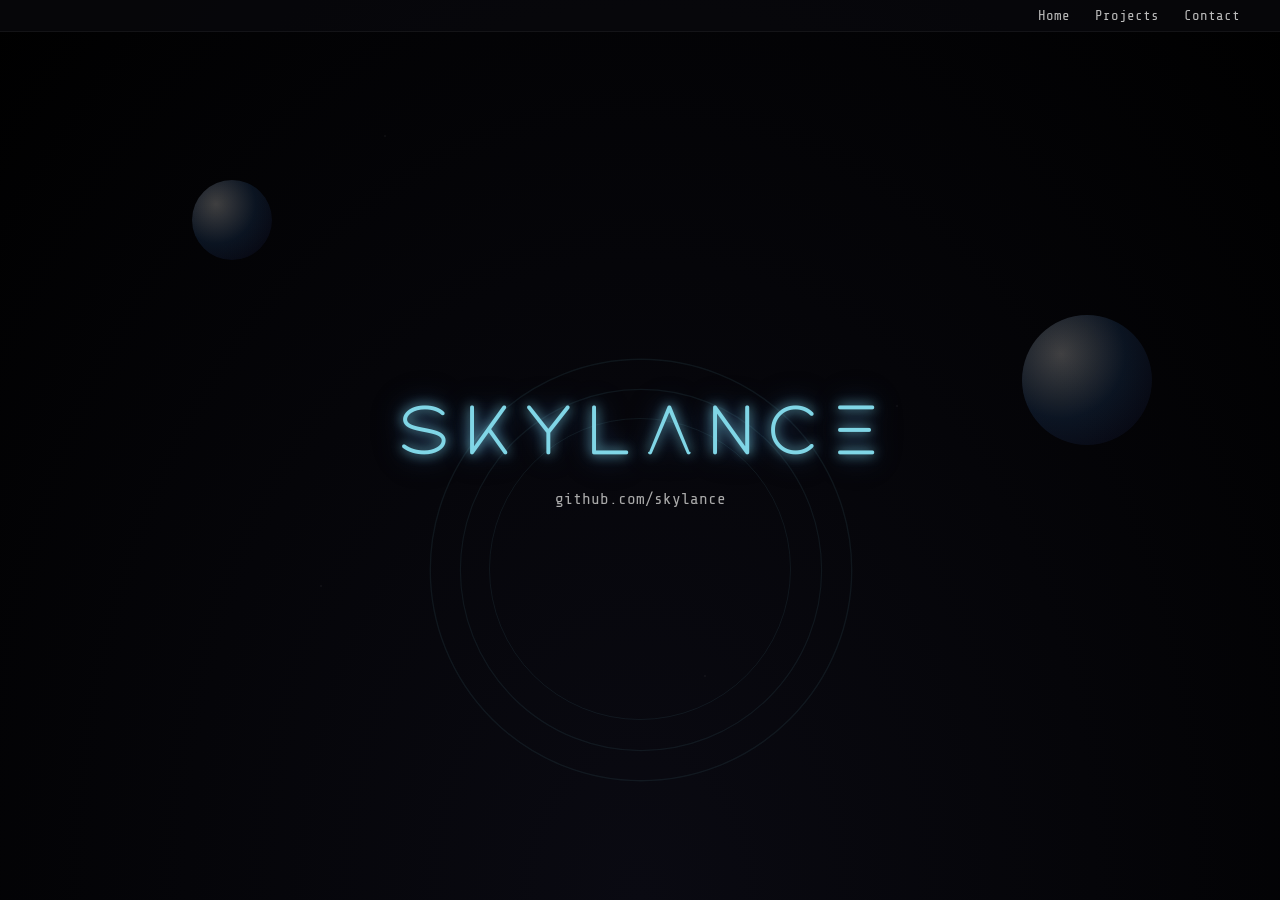
==== http-server/static/index.html @ 03848929 "develop | pre-works" ====
<!DOCTYPE html>
<html lang="en">
<head>
  <meta charset="UTF-8">
  <meta name="viewport" content="width=device-width, initial-scale=1.0">
  <title>skylance</title>

  <link href="https://fonts.googleapis.com/css2?family=Share+Tech+Mono&display=swap" rel="stylesheet">

  <style>
    @font-face {
      font-family: "RocketWildness";
      src: url("fonts/Rocket Wildness.ttf") format("truetype");
      font-weight: normal;
      font-style: normal;
    }

    body {
      margin: 0;
      padding: 0;
      background: radial-gradient(ellipse at bottom, #0a0a12 0%, #000 100%);
      color: #eae7f2;
      font-family: "Share Tech Mono", monospace;
      overflow: hidden;
    }

    header {
      position: fixed;
      top: 0;
      width: 100%;
      background: rgba(10, 10, 15, 0.6);
      padding: 8px 0; 
      border-bottom: 1px solid rgba(255,255,255,0.05);
      z-index: 100;
    }

    .header-container {
      display: flex;
      justify-content: flex-end;
      gap: 25px;
      font-size: 14px;
      max-width: 1200px;
      margin: 0 auto;
      padding: 0 20px;
    }

    header a {
      color: #bbb;
      text-decoration: none;
      transition: color 0.3s ease, text-shadow 0.3s ease;
      white-space: nowrap; 
    }

    header a:hover {
      color: #80d7e6;
      text-shadow: 0 0 6px #80d7e6, 0 0 12px #4895ef;
    }

    main {
      height: 100vh;
      display: flex;
      flex-direction: column;
      justify-content: center;
      align-items: center;
      text-align: center;
      padding: 0 20px;
      position: relative;
    }

    h1 {
      font-family: "RocketWildness", sans-serif;
      font-size: 72px;
      margin: 0;
      color: #80d6e6;
      letter-spacing: 8px;
      text-shadow: 0 0 12px rgba(128, 215, 230, 0.9),
                   0 0 24px rgba(72, 149, 239, 0.6),
                   0 0 36px rgba(36, 0, 70, 0.4);
      animation: fadeIn 2.5s ease;
    }

    .github-link {
      margin-top: 20px;
      font-size: 16px;
      color: #aaa;
      text-decoration: none;
      transition: color 0.3s ease, text-shadow 0.3s ease;
    }

    .github-link:hover {
      color: #80d6e6;
      text-shadow: 0 0 6px #80d6e6, 0 0 16px #4895ef;
    }

    .stars {
      position: fixed;
      top: 0;
      left: 0;
      width: 100%;
      height: 100%;
      z-index: -2;
      background: url("https://www.transparenttextures.com/patterns/dark-mosaic.png");
      opacity: 0.08;
    }

    .star {
      position: absolute;
      width: 2px;
      height: 2px;
      background: white;
      border-radius: 50%;
      opacity: 0.7;
      animation: twinkle 5s infinite ease-in-out;
    }

    @keyframes twinkle {
      0%, 100% { opacity: 0.3; }
      50% { opacity: 1; }
    }

    .planet {
      position: absolute;
      border-radius: 50%;
      background: radial-gradient(circle at 30% 30%, rgba(255,255,255,0.4), rgba(72,149,239,0.2), rgba(36,0,70,0.15));
      opacity: 0.6;
      animation: float 25s infinite alternate ease-in-out;
    }

    .planet.one {
      width: 80px;
      height: 80px;
      top: 20%;
      left: 15%;
    }

    .planet.two {
      width: 130px;
      height: 130px;
      top: 35%;
      right: 10%;
    }

    @keyframes float {
      from { transform: translateY(0px); }
      to { transform: translateY(25px); }
    }

    .ripples {
      position: absolute;
      bottom: 20%;
      width: 300px;
      height: 300px;
      border-radius: 50%;
      border: 1px solid rgba(128,215,230,0.08);
      animation: ripple 6s infinite ease-in-out;
    }

    .ripples::before,
    .ripples::after {
      content: "";
      position: absolute;
      border-radius: 50%;
      border: 1px solid rgba(128,215,230,0.08);
      width: 100%;
      height: 100%;
      left: 0;
      top: 0;
    }

    .ripples::before {
      transform: scale(1.2);
      animation: ripple 7s infinite ease-in-out;
    }

    .ripples::after {
      transform: scale(1.4);
      animation: ripple 8s infinite ease-in-out;
    }

    @keyframes ripple {0%, 100% { transform: scale(1); opacity: 0.3; }
      50% { transform: scale(1.1); opacity: 0.6; }
    }

    @keyframes fadeIn {
      from { opacity: 0; transform: translateY(20px); }
      to { opacity: 1; transform: translateY(0); }
    }

    @media (max-width: 768px) {
      .header-container {
        justify-content: center;
        gap: 15px;
      }
      
      h1 {
        font-size: 48px;
      }
    }

    @media (max-width: 480px) {
      .header-container {
        flex-wrap: wrap;
        gap: 10px;
        justify-content: center;
      }
      
      h1 {
        font-size: 36px;
        letter-spacing: 4px;
      }
    }
  </style>
</head>
<body>
  <div class="stars">
    <div class="star" style="top:15%;left:30%;animation-delay:1s"></div>
    <div class="star" style="top:45%;left:70%;animation-delay:2s"></div>
    <div class="star" style="top:65%;left:25%;animation-delay:3s"></div>
    <div class="star" style="top:75%;left:55%;animation-delay:0.5s"></div>
  </div>

  <div class="planet one"></div>
  <div class="planet two"></div>

  <header>
    <div class="header-container"> 
      <a href="#">Home</a>
      <a href="#">Projects</a>
      <a href="#">Contact</a>
    </div>
  </header>

  <main>
    <h1>skylance</h1>
    <a class="github-link" href="https://github.com/skylance" target="_blank">github.com/skylance</a>
    <div class="ripples"></div>
  </main>
</body>
</html>
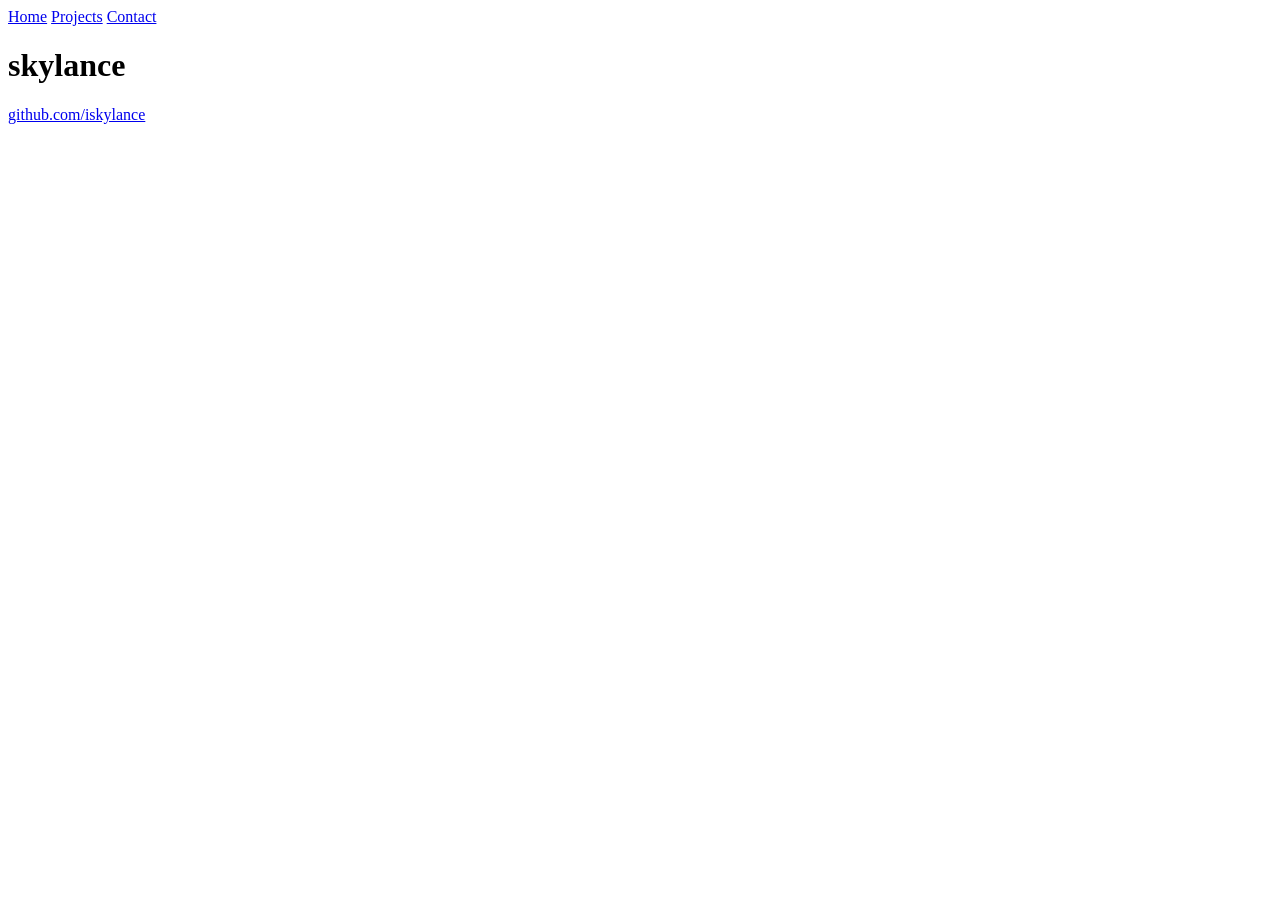
==== commit 6a659266: "develop | try to replace <style> with style.css file" ====
--- a/http-server/static/index.html
+++ b/http-server/static/index.html
@@ -1,216 +1,16 @@
 <!DOCTYPE html>
 <html lang="en">
+
 <head>
   <meta charset="UTF-8">
   <meta name="viewport" content="width=device-width, initial-scale=1.0">
-  <title>skylance</title>
+  <title>SKYLANCE</title>
 
   <link href="https://fonts.googleapis.com/css2?family=Share+Tech+Mono&display=swap" rel="stylesheet">
+  <link rel="stylesheet" href="/style/style.css">
 
-  <style>
-    @font-face {
-      font-family: "RocketWildness";
-      src: url("fonts/Rocket Wildness.ttf") format("truetype");
-      font-weight: normal;
-      font-style: normal;
-    }
+</head>
 
-    body {
-      margin: 0;
-      padding: 0;
-      background: radial-gradient(ellipse at bottom, #0a0a12 0%, #000 100%);
-      color: #eae7f2;
-      font-family: "Share Tech Mono", monospace;
-      overflow: hidden;
-    }
-
-    header {
-      position: fixed;
-      top: 0;
-      width: 100%;
-      background: rgba(10, 10, 15, 0.6);
-      padding: 8px 0; 
-      border-bottom: 1px solid rgba(255,255,255,0.05);
-      z-index: 100;
-    }
-
-    .header-container {
-      display: flex;
-      justify-content: flex-end;
-      gap: 25px;
-      font-size: 14px;
-      max-width: 1200px;
-      margin: 0 auto;
-      padding: 0 20px;
-    }
-
-    header a {
-      color: #bbb;
-      text-decoration: none;
-      transition: color 0.3s ease, text-shadow 0.3s ease;
-      white-space: nowrap; 
-    }
-
-    header a:hover {
-      color: #80d7e6;
-      text-shadow: 0 0 6px #80d7e6, 0 0 12px #4895ef;
-    }
-
-    main {
-      height: 100vh;
-      display: flex;
-      flex-direction: column;
-      justify-content: center;
-      align-items: center;
-      text-align: center;
-      padding: 0 20px;
-      position: relative;
-    }
-
-    h1 {
-      font-family: "RocketWildness", sans-serif;
-      font-size: 72px;
-      margin: 0;
-      color: #80d6e6;
-      letter-spacing: 8px;
-      text-shadow: 0 0 12px rgba(128, 215, 230, 0.9),
-                   0 0 24px rgba(72, 149, 239, 0.6),
-                   0 0 36px rgba(36, 0, 70, 0.4);
-      animation: fadeIn 2.5s ease;
-    }
-
-    .github-link {
-      margin-top: 20px;
-      font-size: 16px;
-      color: #aaa;
-      text-decoration: none;
-      transition: color 0.3s ease, text-shadow 0.3s ease;
-    }
-
-    .github-link:hover {
-      color: #80d6e6;
-      text-shadow: 0 0 6px #80d6e6, 0 0 16px #4895ef;
-    }
-
-    .stars {
-      position: fixed;
-      top: 0;
-      left: 0;
-      width: 100%;
-      height: 100%;
-      z-index: -2;
-      background: url("https://www.transparenttextures.com/patterns/dark-mosaic.png");
-      opacity: 0.08;
-    }
-
-    .star {
-      position: absolute;
-      width: 2px;
-      height: 2px;
-      background: white;
-      border-radius: 50%;
-      opacity: 0.7;
-      animation: twinkle 5s infinite ease-in-out;
-    }
-
-    @keyframes twinkle {
-      0%, 100% { opacity: 0.3; }
-      50% { opacity: 1; }
-    }
-
-    .planet {
-      position: absolute;
-      border-radius: 50%;
-      background: radial-gradient(circle at 30% 30%, rgba(255,255,255,0.4), rgba(72,149,239,0.2), rgba(36,0,70,0.15));
-      opacity: 0.6;
-      animation: float 25s infinite alternate ease-in-out;
-    }
-
-    .planet.one {
-      width: 80px;
-      height: 80px;
-      top: 20%;
-      left: 15%;
-    }
-
-    .planet.two {
-      width: 130px;
-      height: 130px;
-      top: 35%;
-      right: 10%;
-    }
-
-    @keyframes float {
-      from { transform: translateY(0px); }
-      to { transform: translateY(25px); }
-    }
-
-    .ripples {
-      position: absolute;
-      bottom: 20%;
-      width: 300px;
-      height: 300px;
-      border-radius: 50%;
-      border: 1px solid rgba(128,215,230,0.08);
-      animation: ripple 6s infinite ease-in-out;
-    }
-
-    .ripples::before,
-    .ripples::after {
-      content: "";
-      position: absolute;
-      border-radius: 50%;
-      border: 1px solid rgba(128,215,230,0.08);
-      width: 100%;
-      height: 100%;
-      left: 0;
-      top: 0;
-    }
-
-    .ripples::before {
-      transform: scale(1.2);
-      animation: ripple 7s infinite ease-in-out;
-    }
-
-    .ripples::after {
-      transform: scale(1.4);
-      animation: ripple 8s infinite ease-in-out;
-    }
-
-    @keyframes ripple {0%, 100% { transform: scale(1); opacity: 0.3; }
-      50% { transform: scale(1.1); opacity: 0.6; }
-    }
-
-    @keyframes fadeIn {
-      from { opacity: 0; transform: translateY(20px); }
-      to { opacity: 1; transform: translateY(0); }
-    }
-
-    @media (max-width: 768px) {
-      .header-container {
-        justify-content: center;
-        gap: 15px;
-      }
-      
-      h1 {
-        font-size: 48px;
-      }
-    }
-
-    @media (max-width: 480px) {
-      .header-container {
-        flex-wrap: wrap;
-        gap: 10px;
-        justify-content: center;
-      }
-      
-      h1 {
-        font-size: 36px;
-        letter-spacing: 4px;
-      }
-    }
-  </style>
-</head>
 <body>
   <div class="stars">
     <div class="star" style="top:15%;left:30%;animation-delay:1s"></div>
@@ -223,17 +23,18 @@
   <div class="planet two"></div>
 
   <header>
-    <div class="header-container"> 
+    <div class="header-container">
       <a href="#">Home</a>
-      <a href="#">Projects</a>
+      <a href="/static/projects.html">Projects</a>
       <a href="#">Contact</a>
     </div>
   </header>
 
   <main>
     <h1>skylance</h1>
-    <a class="github-link" href="https://github.com/skylance" target="_blank">github.com/skylance</a>
+    <a class="github-link" href="https://github.com/iskylance" target="_blank">github.com/iskylance</a>
     <div class="ripples"></div>
   </main>
 </body>
+
 </html>
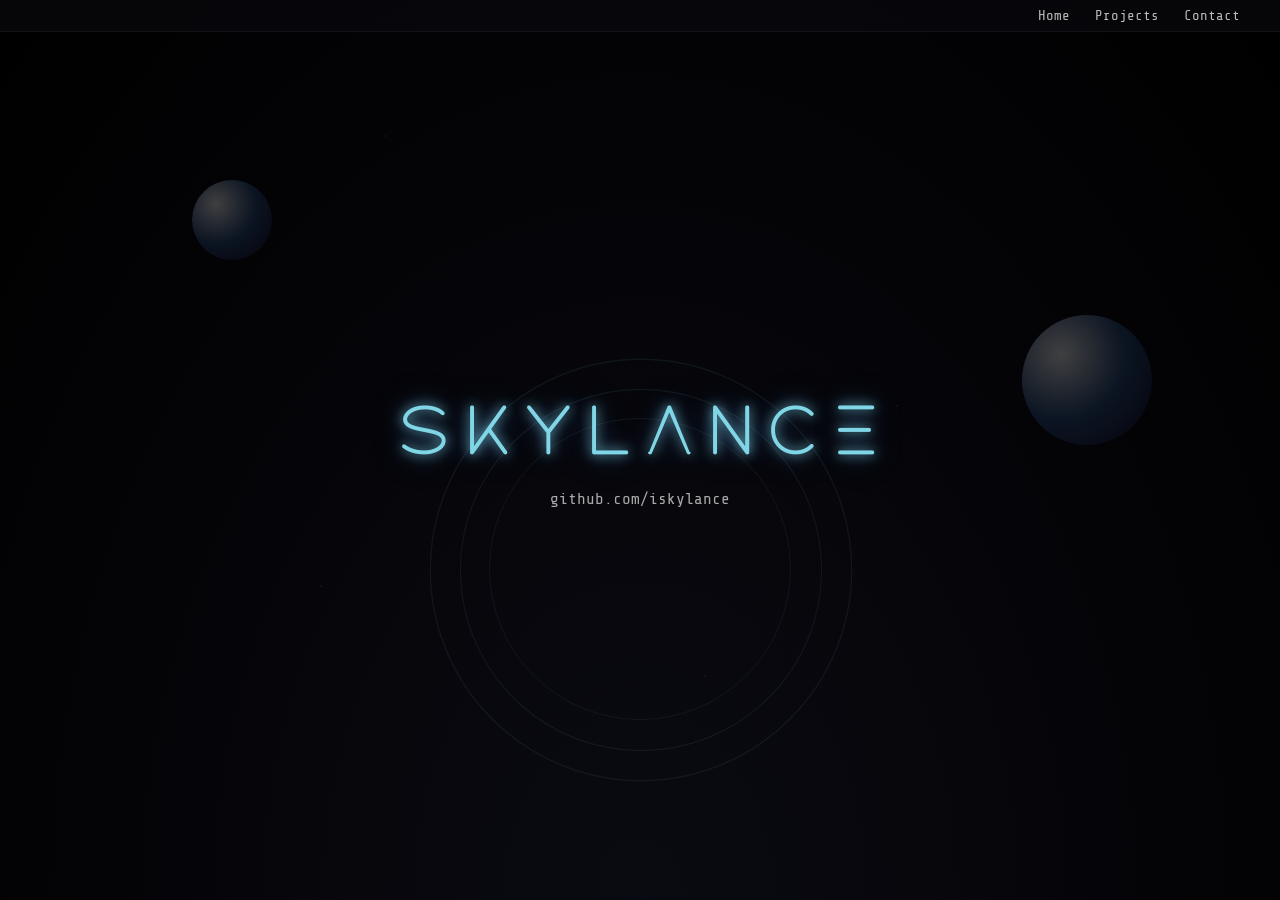
==== commit 42614d2b: "develop | style.css fix" ====
--- a/http-server/static/index.html
+++ b/http-server/static/index.html
@@ -7,7 +7,7 @@
   <title>SKYLANCE</title>
 
   <link href="https://fonts.googleapis.com/css2?family=Share+Tech+Mono&display=swap" rel="stylesheet">
-  <link rel="stylesheet" href="/style/style.css">
+  <link rel="stylesheet" href="style.css">
 
 </head>
 
--- a/http-server/static/style.css
+++ b/http-server/static/style.css
@@ -0,0 +1,230 @@
+@font-face {
+    font-family: "RocketWildness";
+    src: url("fonts/Rocket Wildness.ttf") format("truetype");
+    font-weight: normal;
+    font-style: normal;
+}
+
+body {
+    margin: 0;
+    padding: 0;
+    background: radial-gradient(ellipse at bottom, #0a0a12 0%, #000 100%);
+    color: #eae7f2;
+    font-family: "Share Tech Mono", monospace;
+    overflow: hidden;
+}
+
+header {
+    position: fixed;
+    top: 0;
+    width: 100%;
+    background: rgba(10, 10, 15, 0.6);
+    padding: 8px 0;
+    border-bottom: 1px solid rgba(255, 255, 255, 0.05);
+    z-index: 100;
+}
+
+.header-container {
+    display: flex;
+    justify-content: flex-end;
+    gap: 25px;
+    font-size: 14px;
+    max-width: 1200px;
+    margin: 0 auto;
+    padding: 0 20px;
+}
+
+header a {
+    color: #bbb;
+    text-decoration: none;
+    transition: color 0.3s ease, text-shadow 0.3s ease;
+    white-space: nowrap;
+}
+
+header a:hover {
+    color: #80d7e6;
+    text-shadow: 0 0 6px #80d7e6, 0 0 12px #4895ef;
+}
+
+main {
+    height: 100vh;
+    display: flex;
+    flex-direction: column;
+    justify-content: center;
+    align-items: center;
+    text-align: center;
+    padding: 0 20px;
+    position: relative;
+}
+
+h1 {
+    font-family: "RocketWildness", sans-serif;
+    font-size: 72px;
+    margin: 0;
+    color: #80d6e6;
+    letter-spacing: 8px;
+    text-shadow: 0 0 12px rgba(128, 215, 230, 0.9),
+        0 0 24px rgba(72, 149, 239, 0.6),
+        0 0 36px rgba(36, 0, 70, 0.4);
+    animation: fadeIn 2.5s ease;
+}
+
+.github-link {
+    margin-top: 20px;
+    font-size: 16px;
+    color: #aaa;
+    text-decoration: none;
+    transition: color 0.3s ease, text-shadow 0.3s ease;
+}
+
+.github-link:hover {
+    color: #80d6e6;
+    text-shadow: 0 0 6px #80d6e6, 0 0 16px #4895ef;
+}
+
+.stars {
+    position: fixed;
+    top: 0;
+    left: 0;
+    width: 100%;
+    height: 100%;
+    z-index: -2;
+    background: url("https://www.transparenttextures.com/patterns/dark-mosaic.png");
+    opacity: 0.08;
+}
+
+.star {
+    position: absolute;
+    width: 2px;
+    height: 2px;
+    background: white;
+    border-radius: 50%;
+    opacity: 0.7;
+    animation: twinkle 5s infinite ease-in-out;
+}
+
+@keyframes twinkle {
+
+    0%,
+    100% {
+        opacity: 0.3;
+    }
+
+    50% {
+        opacity: 1;
+    }
+}
+
+.planet {
+    position: absolute;
+    border-radius: 50%;
+    background: radial-gradient(circle at 30% 30%, rgba(255, 255, 255, 0.4), rgba(72, 149, 239, 0.2), rgba(36, 0, 70, 0.15));
+    opacity: 0.6;
+    animation: float 25s infinite alternate ease-in-out;
+}
+
+.planet.one {
+    width: 80px;
+    height: 80px;
+    top: 20%;
+    left: 15%;
+}
+
+.planet.two {
+    width: 130px;
+    height: 130px;
+    top: 35%;
+    right: 10%;
+}
+
+@keyframes float {
+    from {
+        transform: translateY(0px);
+    }
+
+    to {
+        transform: translateY(25px);
+    }
+}
+
+.ripples {
+    position: absolute;
+    bottom: 20%;
+    width: 300px;
+    height: 300px;
+    border-radius: 50%;
+    border: 1px solid rgba(128, 215, 230, 0.08);
+    animation: ripple 6s infinite ease-in-out;
+}
+
+.ripples::before,
+.ripples::after {
+    content: "";
+    position: absolute;
+    border-radius: 50%;
+    border: 1px solid rgba(128, 215, 230, 0.08);
+    width: 100%;
+    height: 100%;
+    left: 0;
+    top: 0;
+}
+
+.ripples::before {
+    transform: scale(1.2);
+    animation: ripple 7s infinite ease-in-out;
+}
+
+.ripples::after {
+    transform: scale(1.4);
+    animation: ripple 8s infinite ease-in-out;
+}
+
+@keyframes ripple {
+
+    0%,
+    100% {
+        transform: scale(1);
+        opacity: 0.3;
+    }
+
+    50% {
+        transform: scale(1.1);
+        opacity: 0.6;
+    }
+}
+
+@keyframes fadeIn {
+    from {
+        opacity: 0;
+        transform: translateY(20px);
+    }
+
+    to {
+        opacity: 1;
+        transform: translateY(0);
+    }
+}
+
+@media (max-width: 768px) {
+    .header-container {
+        justify-content: center;
+        gap: 15px;
+    }
+
+    h1 {
+        font-size: 48px;
+    }
+}
+
+@media (max-width: 480px) {
+    .header-container {
+        flex-wrap: wrap;
+        gap: 10px;
+        justify-content: center;
+    }
+
+    h1 {
+        font-size: 36px;
+        letter-spacing: 4px;
+    }
+}
